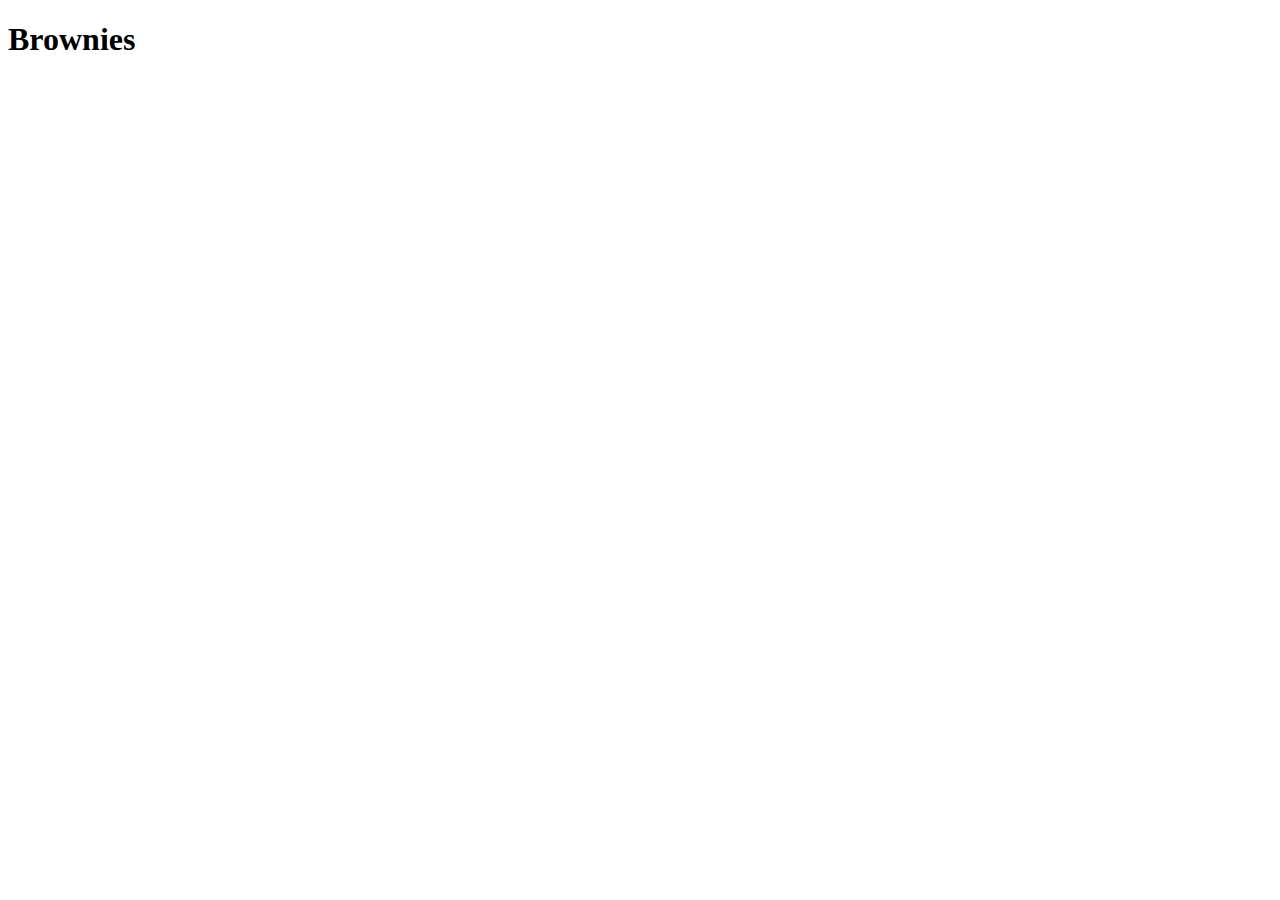
==== recipes/brownies.html @ 0c21cedd "Add Initial Structure and Recipe Page" ====
<!DOCTYPE html>
<html lang="en">
<head>
    <meta charset="UTF-8">
    <meta http-equiv="X-UA-Compatible" content="IE=edge">
    <meta name="viewport" content="width=device-width, initial-scale=1.0">
    <title>Brownies</title>
</head>
<body>
    <h1>Brownies</h1>
</body>
</html>
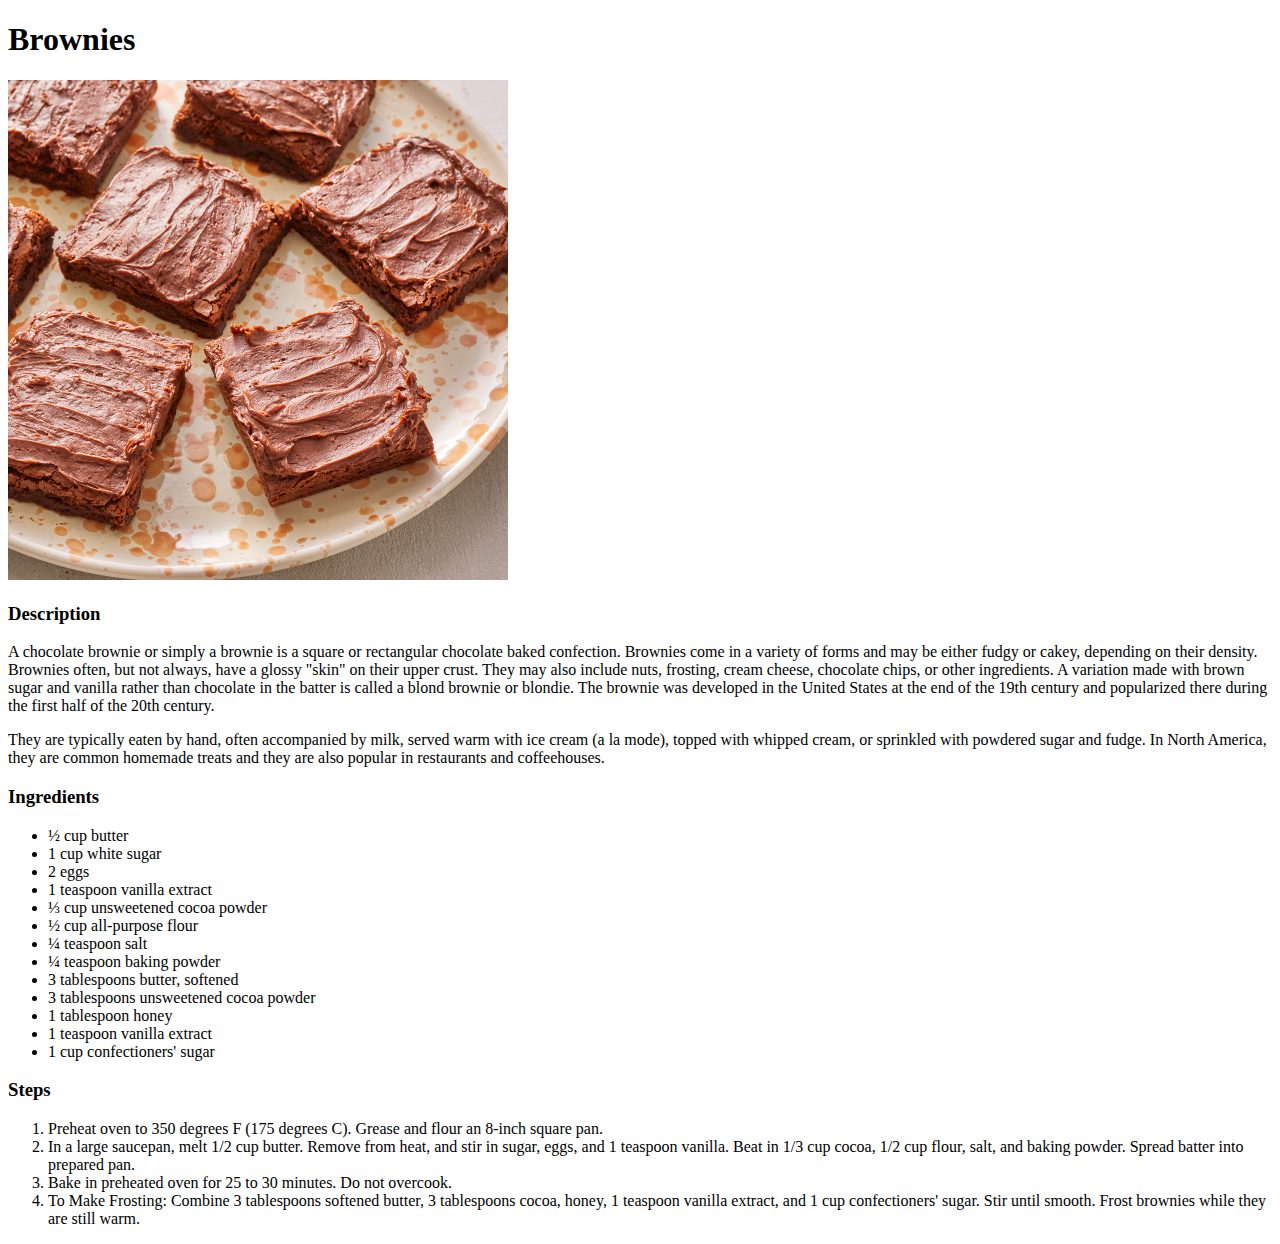
==== commit aeec476d: "Add Recipe Page Content" ====
--- a/recipes/brownies.html
+++ b/recipes/brownies.html
@@ -8,5 +8,38 @@
 </head>
 <body>
     <h1>Brownies</h1>
+    <img src="../recipes/brownies.jpeg" alt="Brownies" width="500" height="500">
+    <h3>Description</h3>
+    <p>A chocolate brownie or simply a brownie is a square or rectangular chocolate baked confection. Brownies come in a variety of forms and may be either fudgy or cakey, 
+        depending on their density. Brownies often, but not always, have a glossy "skin" on their upper crust. They may also include nuts, frosting, cream cheese, chocolate 
+        chips, or other ingredients. A variation made with brown sugar and vanilla rather than chocolate in the batter is called a blond brownie or blondie. The brownie was 
+        developed in the United States at the end of the 19th century and popularized there during the first half of the 20th century.</p>
+    <p>They are typically eaten by hand, often accompanied by milk, served warm with ice cream (a la mode), topped with whipped cream, or sprinkled with powdered sugar and 
+        fudge. In North America, they are common homemade treats and they are also popular in restaurants and coffeehouses.</p>
+    <h3>Ingredients</h3>
+    <ul>
+        <li>½ cup butter</li>
+        <li>1 cup white sugar</li>
+        <li>2 eggs</li>
+        <li>1 teaspoon vanilla extract</li>
+        <li>⅓ cup unsweetened cocoa powder</li>
+        <li>½ cup all-purpose flour</li>
+        <li>¼ teaspoon salt</li>
+        <li>¼ teaspoon baking powder</li>
+        <li>3 tablespoons butter, softened</li>
+        <li>3 tablespoons unsweetened cocoa powder</li>
+        <li>1 tablespoon honey</li>
+        <li>1 teaspoon vanilla extract</li>
+        <li>1 cup confectioners' sugar</li>
+    </ul>
+    <h3>Steps</h3>
+    <ol>
+        <li>Preheat oven to 350 degrees F (175 degrees C). Grease and flour an 8-inch square pan.</li>
+        <li>In a large saucepan, melt 1/2 cup butter. Remove from heat, and stir in sugar, eggs, and 1 teaspoon vanilla. 
+            Beat in 1/3 cup cocoa, 1/2 cup flour, salt, and baking powder. Spread batter into prepared pan.</li>
+        <li>Bake in preheated oven for 25 to 30 minutes. Do not overcook.</li>
+        <li>To Make Frosting: Combine 3 tablespoons softened butter, 3 tablespoons cocoa, honey, 1 teaspoon vanilla extract, and 1 cup confectioners' sugar. 
+            Stir until smooth. Frost brownies while they are still warm.</li>
+    </ol>
 </body>
 </html>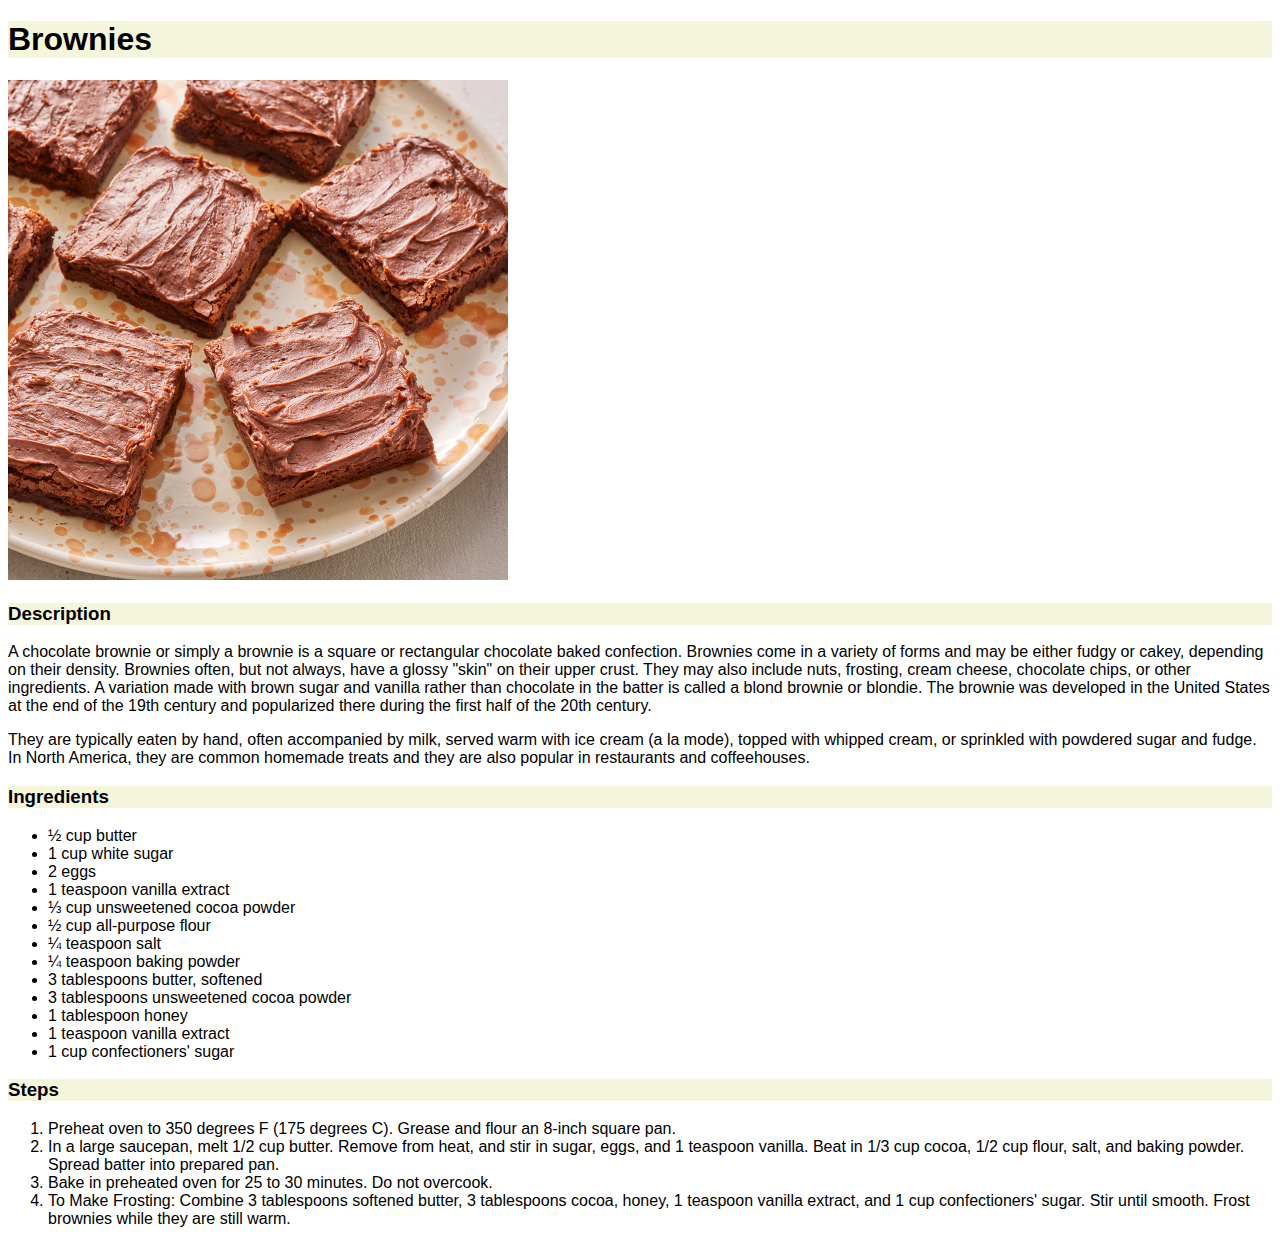
==== commit 49246293: "Add CSS" ====
--- a/recipes/brownies.html
+++ b/recipes/brownies.html
@@ -5,6 +5,7 @@
     <meta http-equiv="X-UA-Compatible" content="IE=edge">
     <meta name="viewport" content="width=device-width, initial-scale=1.0">
     <title>Brownies</title>
+    <link rel="stylesheet" href="../styles.css">
 </head>
 <body>
     <h1>Brownies</h1>
--- a/styles.css
+++ b/styles.css
@@ -0,0 +1,13 @@
+img {
+    height:auto;
+    width:500px;
+}
+
+h1,
+h3 {
+    background-color:beige;
+}
+
+body {    
+    font-family:Verdana, Geneva, Tahoma, sans-serif;
+}